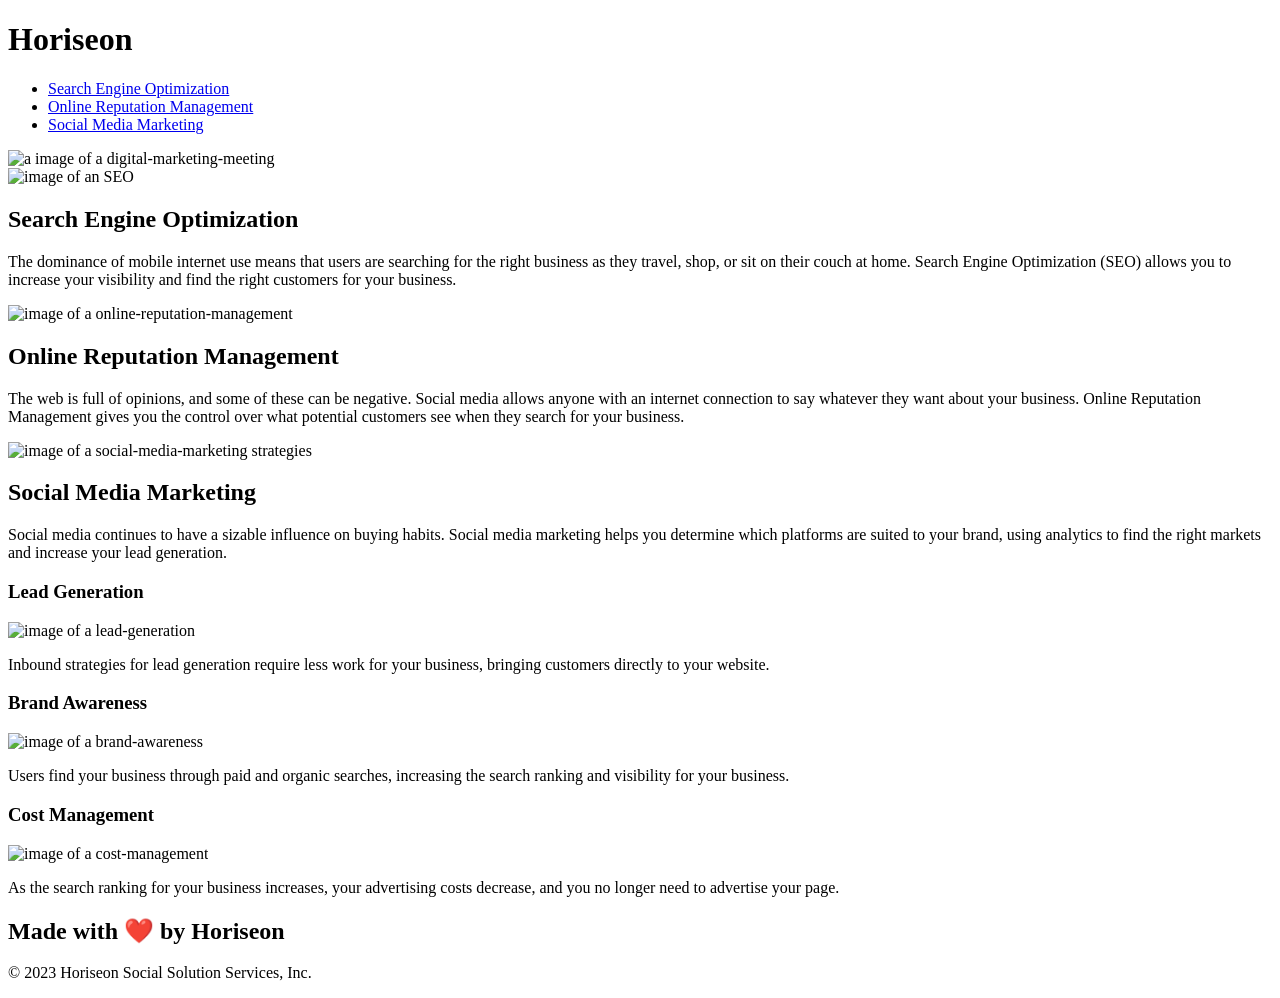
==== index.html @ 3aef11f8 "Moved Index.html to the parent folder" ====
<!DOCTYPE html>
<html lang="en-us">

<head>
    <meta charset="UTF-8" />
    <link rel="stylesheet" href="./assets/css/style.css">
    <title>Horiseon</title>
</head>

<body>
    <header class="header">
        <h1>Hori<span class="seo">seo</span>n</h1>
        <nav>
            <ul>
                <li>
                    <a href="#search-engine-optimization">Search Engine Optimization</a>
                </li>
                <li>
                    <a href="#online-reputation-management">Online Reputation Management</a>
                </li>
                <li>
                    <a href="#social-media-marketing">Social Media Marketing</a>
                </li>
            </ul>
        </nav>
    </header>
    
    <img src="./assets/images/digital-marketing-meeting.jpg" class="img" alt="a image of a digital-marketing-meeting"></img>
    <main class="content">
        <section id="search-engine-optimization"  class="search-engine-optimization">
            <img src="./assets/images/search-engine-optimization.jpg" alt="image of an SEO" class="float-left" />
            <h2>Search Engine Optimization</h2>
            <p>
                The dominance of mobile internet use means that users are searching for the right business as they travel, shop, or sit on their couch at home. Search Engine Optimization (SEO) allows you to increase your visibility and find the right customers for your business.
            </p>
        </section>
        <section id="online-reputation-management" class="online-reputation-management">
            <img src="./assets/images/online-reputation-management.jpg" alt="image of a online-reputation-management" class="float-right" />
            <h2>Online Reputation Management</h2>
            <p>
                The web is full of opinions, and some of these can be negative. Social media allows anyone with an internet connection to say whatever they want about your business. Online Reputation Management gives you the control over what potential customers see when they search for your business.
            </p>
        </section>
        <section id="social-media-marketing" class="social-media-marketing">
            <img src="./assets/images/social-media-marketing.jpg" alt="image of a social-media-marketing strategies" class="float-left" />
            <h2>Social Media Marketing</h2>
            <p>
                Social media continues to have a sizable influence on buying habits. Social media marketing helps you determine which platforms are suited to your brand, using analytics to find the right markets and increase your lead generation.
            </p>
        </section>
    </main>
    <aside class="benefits">
        <section class="benefit-lead">
            <h3>Lead Generation</h3>
            <img src="./assets/images/lead-generation.png" alt="image of a lead-generation " />
            <p>
                Inbound strategies for lead generation require less work for your business, bringing customers directly to your website.
            </p>
        </section>
        <section class="benefit-brand">
            <h3>Brand Awareness</h3>
            <img src="./assets/images/brand-awareness.png" alt="image of a brand-awareness " />
            <p>
                Users find your business through paid and organic searches, increasing the search ranking and visibility for your business.
            </p>
        </section>
        <section class="benefit-cost">
            <h3>Cost Management</h3>
            <img src="./assets/images/cost-management.png" alt="image of a cost-management"></img>
            <p>
                As the search ranking for your business increases, your advertising costs decrease, and you no longer need to advertise your page.
            </p>
        </section>
    </aside>
    <footer class="footer">
        <h2>Made with ❤️️ by Horiseon</h2>
        <p>
            &copy; 2023 Horiseon Social Solution Services, Inc.
        </p>
    </footer>
</body>

</html>
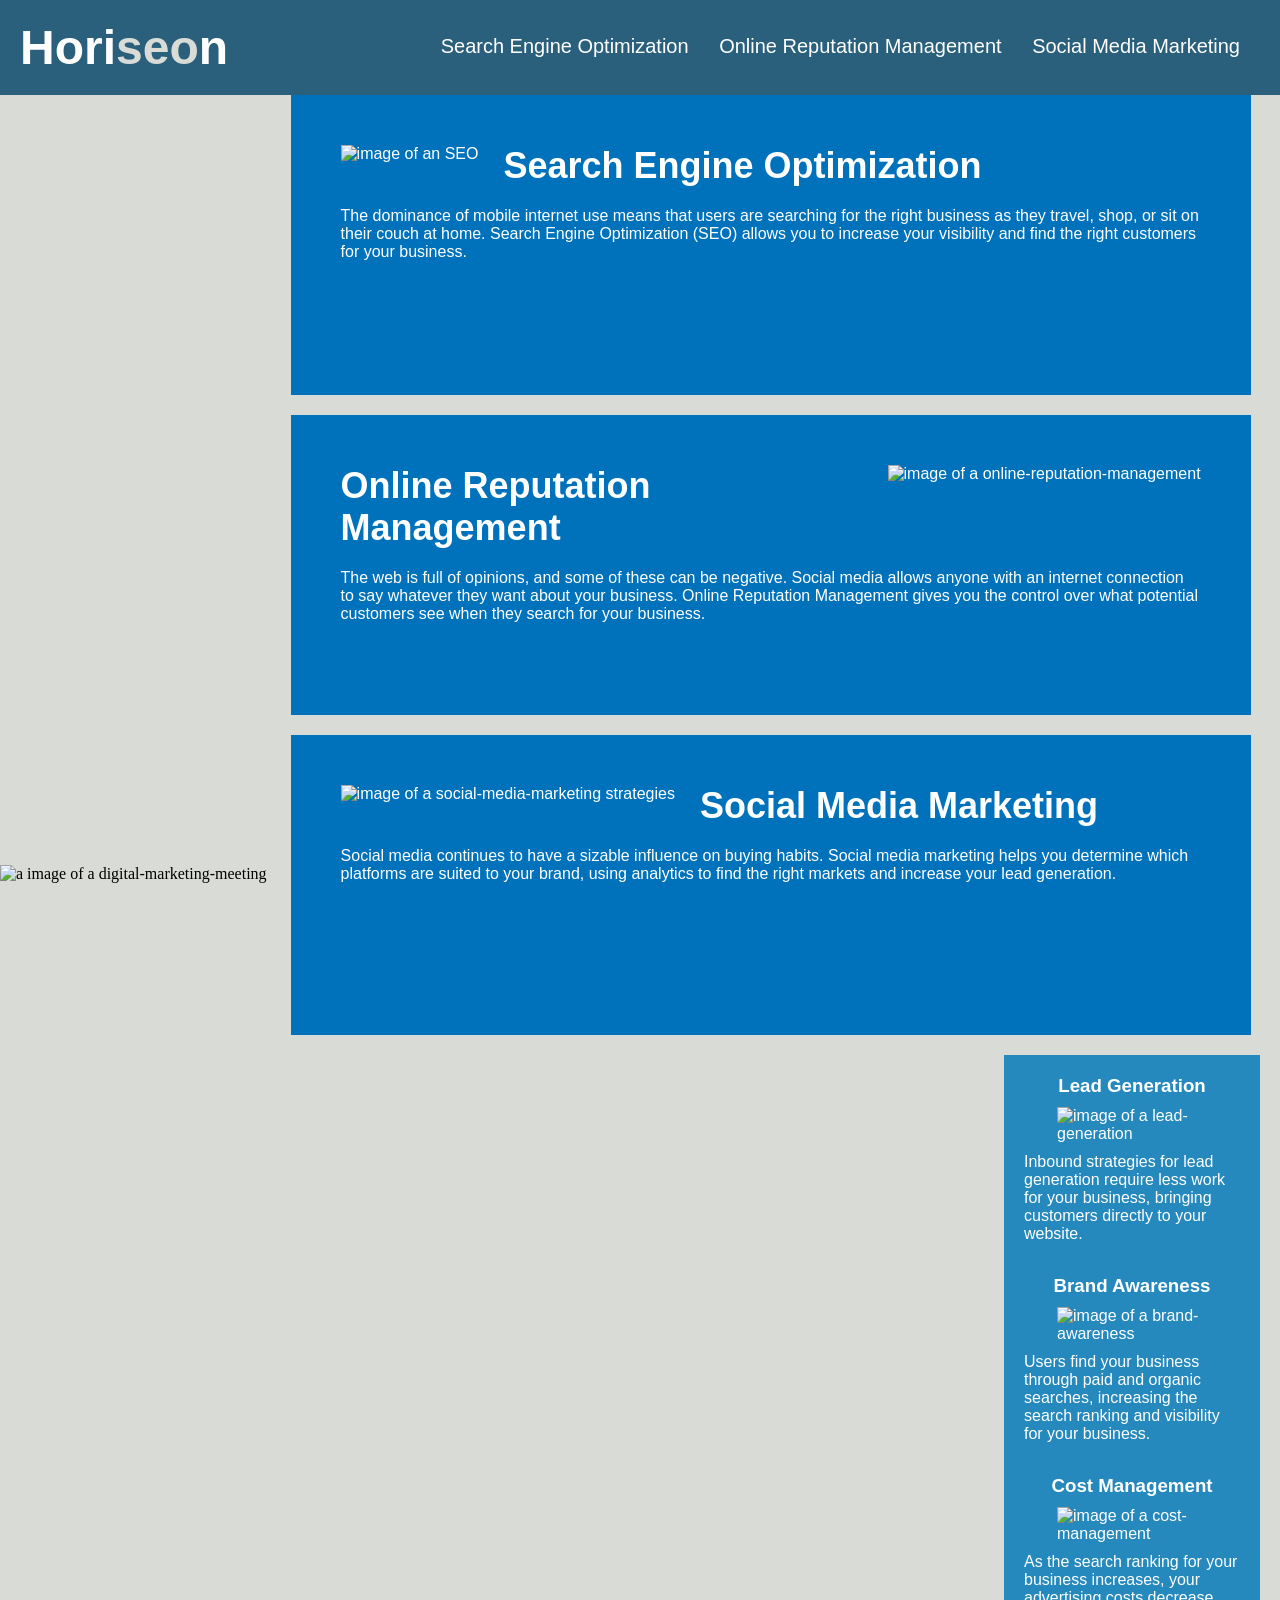
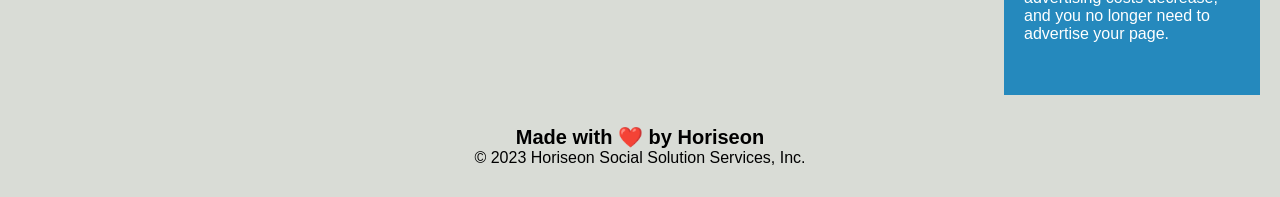
==== commit d9dd4edb: "fixed bug in index.html" ====
--- a/index.html
+++ b/index.html
@@ -3,7 +3,7 @@
 
 <head>
     <meta charset="UTF-8" />
-    <link rel="stylesheet" href="./assets/css/style.css">
+    <link rel="stylesheet" href="./Develop/assets/css/style.css">
     <title>Horiseon</title>
 </head>
 
@@ -25,24 +25,24 @@
         </nav>
     </header>
     
-    <img src="./assets/images/digital-marketing-meeting.jpg" class="img" alt="a image of a digital-marketing-meeting"></img>
+    <img src="./Develop/assets/images/digital-marketing-meeting.jpg" class="img" alt="a image of a digital-marketing-meeting"></img>
     <main class="content">
         <section id="search-engine-optimization"  class="search-engine-optimization">
-            <img src="./assets/images/search-engine-optimization.jpg" alt="image of an SEO" class="float-left" />
+            <img src="./Develop/assets/images/search-engine-optimization.jpg" alt="image of an SEO" class="float-left" />
             <h2>Search Engine Optimization</h2>
             <p>
                 The dominance of mobile internet use means that users are searching for the right business as they travel, shop, or sit on their couch at home. Search Engine Optimization (SEO) allows you to increase your visibility and find the right customers for your business.
             </p>
         </section>
         <section id="online-reputation-management" class="online-reputation-management">
-            <img src="./assets/images/online-reputation-management.jpg" alt="image of a online-reputation-management" class="float-right" />
+            <img src="./Develop/assets/images/online-reputation-management.jpg" alt="image of a online-reputation-management" class="float-right" />
             <h2>Online Reputation Management</h2>
             <p>
                 The web is full of opinions, and some of these can be negative. Social media allows anyone with an internet connection to say whatever they want about your business. Online Reputation Management gives you the control over what potential customers see when they search for your business.
             </p>
         </section>
         <section id="social-media-marketing" class="social-media-marketing">
-            <img src="./assets/images/social-media-marketing.jpg" alt="image of a social-media-marketing strategies" class="float-left" />
+            <img src="./Develop/assets/images/social-media-marketing.jpg" alt="image of a social-media-marketing strategies" class="float-left" />
             <h2>Social Media Marketing</h2>
             <p>
                 Social media continues to have a sizable influence on buying habits. Social media marketing helps you determine which platforms are suited to your brand, using analytics to find the right markets and increase your lead generation.
@@ -52,21 +52,21 @@
     <aside class="benefits">
         <section class="benefit-lead">
             <h3>Lead Generation</h3>
-            <img src="./assets/images/lead-generation.png" alt="image of a lead-generation " />
+            <img src="./Develop/assets/images/lead-generation.png" alt="image of a lead-generation " />
             <p>
                 Inbound strategies for lead generation require less work for your business, bringing customers directly to your website.
             </p>
         </section>
         <section class="benefit-brand">
             <h3>Brand Awareness</h3>
-            <img src="./assets/images/brand-awareness.png" alt="image of a brand-awareness " />
+            <img src="./Develop/assets/images/brand-awareness.png" alt="image of a brand-awareness " />
             <p>
                 Users find your business through paid and organic searches, increasing the search ranking and visibility for your business.
             </p>
         </section>
         <section class="benefit-cost">
             <h3>Cost Management</h3>
-            <img src="./assets/images/cost-management.png" alt="image of a cost-management"></img>
+            <img src="./Develop/assets/images/cost-management.png" alt="image of a cost-management"></img>
             <p>
                 As the search ranking for your business increases, your advertising costs decrease, and you no longer need to advertise your page.
             </p>
--- a/Develop/assets/css/style.css
+++ b/Develop/assets/css/style.css
@@ -0,0 +1,200 @@
+* {
+    box-sizing: border-box;
+    padding: 0;
+    margin: 0;
+}
+
+body {
+    background-color: #d9dcd6;
+}
+
+.header {
+    padding: 20px;
+    font-family: 'Trebuchet MS', 'Lucida Sans Unicode', 'Lucida Grande', 'Lucida Sans', Arial, sans-serif;
+    background-color: #2a607c;
+    color: #ffffff;
+}
+
+.header h1 {
+    display: inline-block;
+    font-size: 48px;
+}
+
+.header h1 .seo {
+    color: #d9dcd6;
+}
+
+.header nav {
+    padding-top: 15px;
+    margin-right: 20px;
+    float: right;
+    font-family: 'Gill Sans', 'Gill Sans MT', Calibri, 'Trebuchet MS', sans-serif;
+    font-size: 20px;
+}
+
+.header nav ul {
+    list-style-type: none;
+}
+
+.header nav ul li {
+    display: inline-block;
+    margin-left: 25px;
+}
+
+a {
+    color: #ffffff;
+    text-decoration: none;
+}
+
+p {
+    font-size: 16px;
+}
+
+.img {
+    height: 800px;
+    width: 100%;
+    margin-bottom: 25px;
+    background-image: url("../images/digital-marketing-meeting.jpg");
+    background-size: cover;
+    background-position: center;
+}
+
+.float-left {
+    float: left;
+    margin-right: 25px;
+}
+
+.float-right {
+    float: right;
+    margin-left: 25px;
+}
+
+.content {
+    width: 75%;
+    display: inline-block;
+    margin-left: 20px;
+}
+
+.benefits {
+    margin-right: 20px;
+    padding: 20px;
+    clear: both;
+    float: right;
+    width: 20%;
+    height: 100%;
+    font-family: 'Gill Sans', 'Gill Sans MT', Calibri, 'Trebuchet MS', sans-serif;
+    background-color: #2589bd;
+}
+
+.benefit-lead {
+    margin-bottom: 32px;
+    color: #ffffff;
+}
+
+.benefit-brand {
+    margin-bottom: 32px;
+    color: #ffffff;
+}
+
+.benefit-cost {
+    margin-bottom: 32px;
+    color: #ffffff;
+}
+
+.benefit-lead h3 {
+    margin-bottom: 10px;
+    text-align: center;
+}
+
+.benefit-brand h3 {
+    margin-bottom: 10px;
+    text-align: center;
+}
+
+.benefit-cost h3 {
+    margin-bottom: 10px;
+    text-align: center;
+}
+
+.benefit-lead img {
+    display: block;
+    margin: 10px auto;
+    max-width: 150px;
+}
+
+.benefit-brand img {
+    display: block;
+    margin: 10px auto;
+    max-width: 150px;
+}
+
+.benefit-cost img {
+    display: block;
+    margin: 10px auto;
+    max-width: 150px;
+}
+
+.search-engine-optimization {
+    margin-bottom: 20px;
+    padding: 50px;
+    height: 300px;
+    font-family: 'Gill Sans', 'Gill Sans MT', Calibri, 'Trebuchet MS', sans-serif;
+    background-color: #0072bb;
+    color: #ffffff;
+}
+
+.online-reputation-management {
+    margin-bottom: 20px;
+    padding: 50px;
+    height: 300px;
+    font-family: 'Gill Sans', 'Gill Sans MT', Calibri, 'Trebuchet MS', sans-serif;
+    background-color: #0072bb;
+    color: #ffffff;
+}
+
+.social-media-marketing {
+    margin-bottom: 20px;
+    padding: 50px;
+    height: 300px;
+    font-family: 'Gill Sans', 'Gill Sans MT', Calibri, 'Trebuchet MS', sans-serif;
+    background-color: #0072bb;
+    color: #ffffff;
+}
+
+.search-engine-optimization img {
+    max-height: 200px;
+}
+
+.online-reputation-management img {
+    max-height: 200px;
+}
+
+.social-media-marketing img {
+    max-height: 200px;
+}
+
+.search-engine-optimization h2 {
+    margin-bottom: 20px;
+    font-size: 36px;
+}
+
+.online-reputation-management h2 {
+    margin-bottom: 20px;
+    font-size: 36px;
+}
+
+.social-media-marketing h2 {
+    margin-bottom: 20px;
+    font-size: 36px;
+}
+
+.footer {
+    padding: 30px;
+    clear: both;
+    font-family: 'Trebuchet MS', 'Lucida Sans Unicode', 'Lucida Grande', 'Lucida Sans', Arial, sans-serif;
+    text-align: center;
+}
+
+.footer h2 {
+    font-size: 20px;
+}
